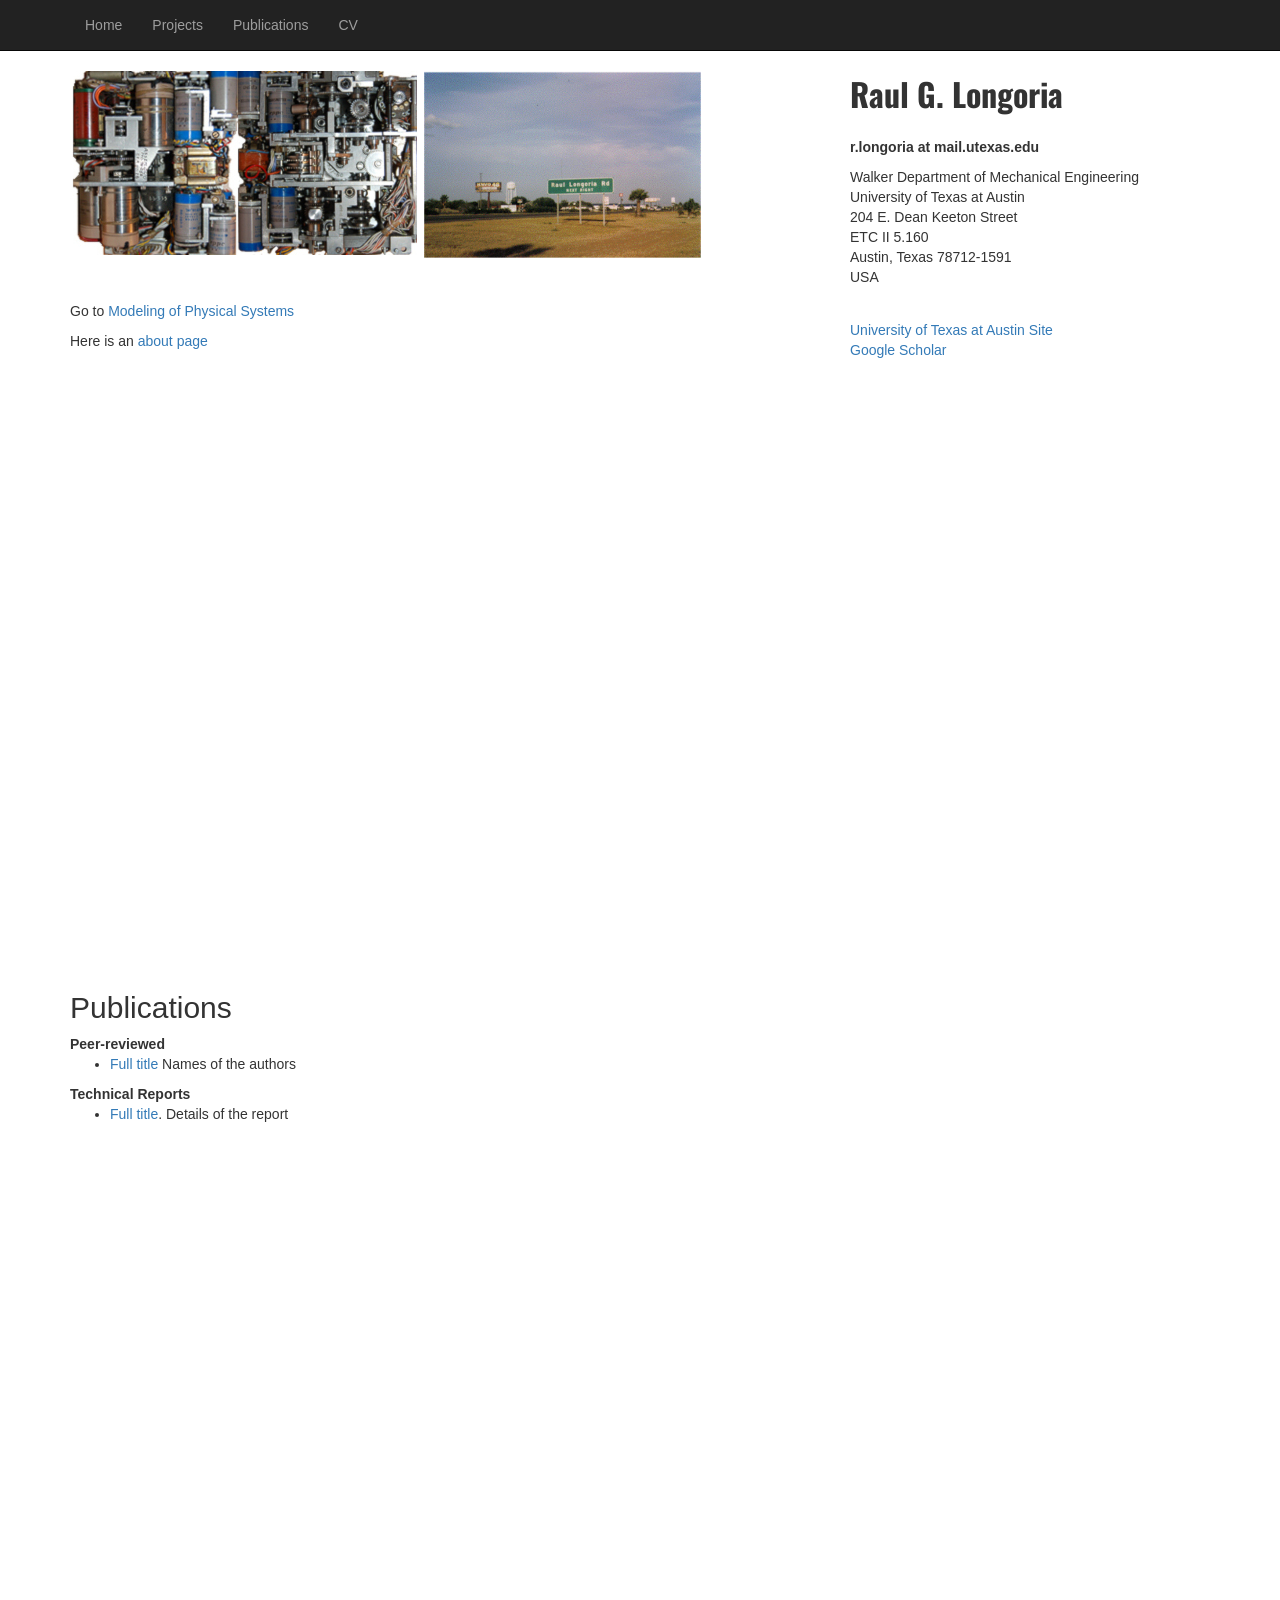
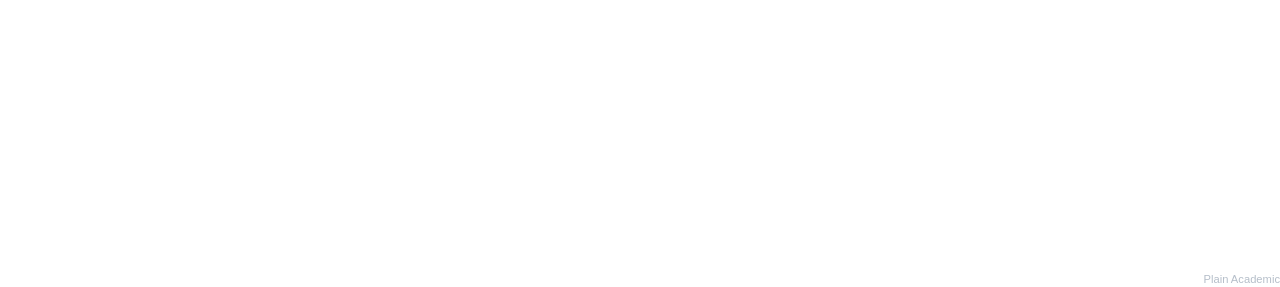
==== index.html @ 9f63e698 "Update index.html" ====
<!DOCTYPE html>
<!--
    Plain-Academic by Vasilios Mavroudis
    Released under the Simplified BSD License/FreeBSD (2-clause) License.
    https://github.com/mavroudisv/plain-academic
-->

<html lang="en">
<head>
  <title>Raul G. Longoria</title>
  <meta charset="utf-8">
  <meta name="viewport" content="width=device-width, initial-scale=1">
  <link rel="stylesheet" href="https://maxcdn.bootstrapcdn.com/bootstrap/3.3.6/css/bootstrap.min.css">
  <script src="https://ajax.googleapis.com/ajax/libs/jquery/1.12.0/jquery.min.js"></script>
  <script src="https://maxcdn.bootstrapcdn.com/bootstrap/3.3.6/js/bootstrap.min.js"></script>
  <link href='https://fonts.googleapis.com/css?family=Oswald:700' rel='stylesheet' type='text/css'>
</head>
<body>


<!-- Navigation -->
	<nav class="navbar navbar-inverse navbar-static-top" role="navigation">
	  <div class="container">
		<div class="navbar-header">
		  <button type="button" class="navbar-toggle collapsed" data-toggle="collapse" data-target="#bs-example-navbar-collapse-1">
						<span class="sr-only">Toggle navigation</span>
						<span class="icon-bar"></span>
						<span class="icon-bar"></span>
						<span class="icon-bar"></span>
					</button>
		</div>

		<!-- Collect the nav links, forms, and other content for toggling -->
		<div class="collapse navbar-collapse" id="bs-example-navbar-collapse-1">
		  <ul class="nav navbar-nav">
				  <li><a href="index.html">Home</a></li>
				  <li><a href="#">Projects</a></li>
				  <li><a href="#publications">Publications</a></li> 
				  <li><a href="#">CV</a></li> 
		  </ul>
		</div>
	  </div>
	</nav>
  
  <!-- Page Content -->
    <div class="container">

        <div class="row">

            <!-- Entries Column -->
            <div class="col-md-8" style="height: 100vh;">
                
                <!-- Main Image -->
                <img class="img-responsive" src="images/rglmain.png" alt=""><br>
                
                <div style="margin-top:3%; text-align:justify;">
                    <p>Go to <a href="mps.html">Modeling of Physical Systems</a></p>
                    
					<p>Here is an <a href="about.html">about page</a></p>

                </div>
            </div> 

            <!-- Contact Info on the Sidebar -->
            <div class="col-md-4">
                <div style="font-family: 'Oswald', sans-serif; font-size: 32px;"><b>Raul G. Longoria</b></div><br>
                <p><b>r.longoria at mail.utexas.edu</b><br>
                <p>Walker Department of Mechanical Engineering<br>
                University of Texas at Austin<br>
				204 E. Dean Keeton Street<br>
				ETC II 5.160<br>
				Austin, Texas 78712-1591<br>
                USA<br>
                </p>
            </div>
            
            
            <!-- Links on the Sidebar -->
            <div class="col-md-4" style="margin-top:2%">
				<dd><a href="https://sites.utexas.edu/longoria/">University of Texas at Austin Site</a></dd>
				<dd><a href="https://scholar.google.com/citations?user=QGvSBJ4AAAAJ&hl=en">Google Scholar</a></dd> 
            </div>
            
            <!-- Publications -->
            <div class="col-md-8" style="height: 100vh;">    
                <h2 id="publications">Publications</h2>
                
                <strong>Peer-reviewed</strong><br/>
                <ul>
                <li class="paper" words="add, your, keywords, here"><a href="#">Full title</a> Names of the authors</li>
                </ul>
            
                <strong>Technical Reports</strong><br/>
                <ul>
                <li class="paper" words="add, your, keywords, here"><a href="#">Full title</a>. Details of the report</li>
                </ul>
            </div>

            
        </div>


    </div>
    <!-- /.container -->
    
    <!-- Other people may like it too! -->
    <a style="color:#b5bec9;font-size:0.8em; float:right;" href="https://github.com/mavroudisv/plain-academic">Plain Academic</a> 
    
</body>

</html>
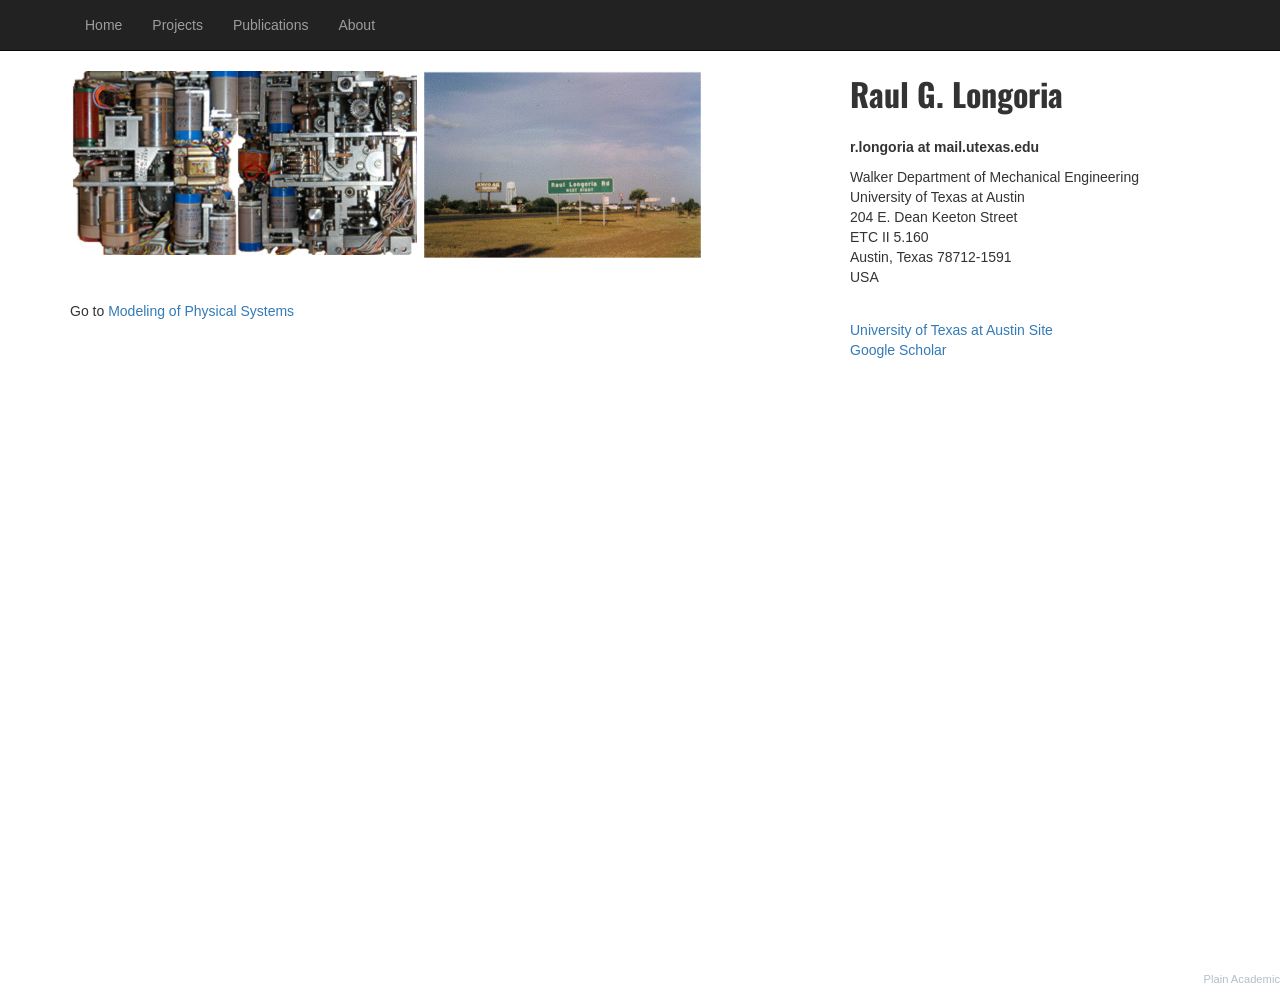
==== commit 7d07abfb: "Update index.html" ====
--- a/index.html
+++ b/index.html
@@ -36,7 +36,7 @@
 				  <li><a href="index.html">Home</a></li>
 				  <li><a href="#">Projects</a></li>
 				  <li><a href="#publications">Publications</a></li> 
-				  <li><a href="#">CV</a></li> 
+				  <li><a href="about.html">About</a></li> 
 		  </ul>
 		</div>
 	  </div>
@@ -55,8 +55,6 @@
                 
                 <div style="margin-top:3%; text-align:justify;">
                     <p>Go to <a href="mps.html">Modeling of Physical Systems</a></p>
-                    
-					<p>Here is an <a href="about.html">about page</a></p>
 
                 </div>
             </div> 
@@ -80,21 +78,6 @@
 				<dd><a href="https://sites.utexas.edu/longoria/">University of Texas at Austin Site</a></dd>
 				<dd><a href="https://scholar.google.com/citations?user=QGvSBJ4AAAAJ&hl=en">Google Scholar</a></dd> 
             </div>
-            
-            <!-- Publications -->
-            <div class="col-md-8" style="height: 100vh;">    
-                <h2 id="publications">Publications</h2>
-                
-                <strong>Peer-reviewed</strong><br/>
-                <ul>
-                <li class="paper" words="add, your, keywords, here"><a href="#">Full title</a> Names of the authors</li>
-                </ul>
-            
-                <strong>Technical Reports</strong><br/>
-                <ul>
-                <li class="paper" words="add, your, keywords, here"><a href="#">Full title</a>. Details of the report</li>
-                </ul>
-            </div>
 
             
         </div>
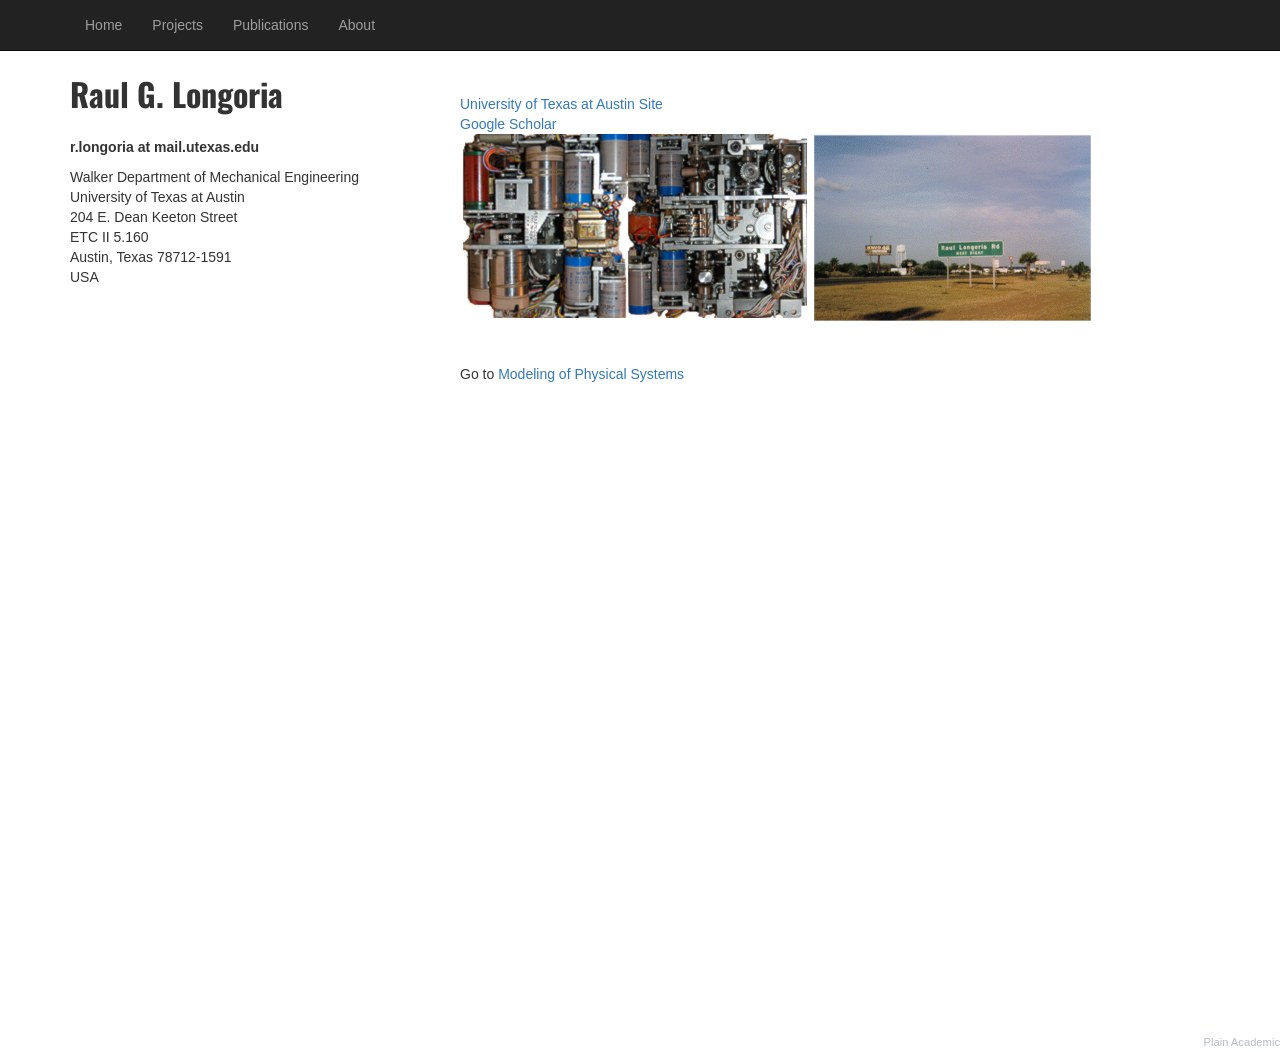
==== commit edee4d76: "Update index.html" ====
--- a/index.html
+++ b/index.html
@@ -47,18 +47,6 @@
 
         <div class="row">
 
-            <!-- Entries Column -->
-            <div class="col-md-8" style="height: 100vh;">
-                
-                <!-- Main Image -->
-                <img class="img-responsive" src="images/rglmain.png" alt=""><br>
-                
-                <div style="margin-top:3%; text-align:justify;">
-                    <p>Go to <a href="mps.html">Modeling of Physical Systems</a></p>
-
-                </div>
-            </div> 
-
             <!-- Contact Info on the Sidebar -->
             <div class="col-md-4">
                 <div style="font-family: 'Oswald', sans-serif; font-size: 32px;"><b>Raul G. Longoria</b></div><br>
@@ -79,6 +67,17 @@
 				<dd><a href="https://scholar.google.com/citations?user=QGvSBJ4AAAAJ&hl=en">Google Scholar</a></dd> 
             </div>
 
+            <!-- Entries Column -->
+            <div class="col-md-8" style="height: 100vh;">
+                
+                <!-- Main Image -->
+                <img class="img-responsive" src="images/rglmain.png" alt=""><br>
+                
+                <div style="margin-top:3%; text-align:justify;">
+                    <p>Go to <a href="mps.html">Modeling of Physical Systems</a></p>
+
+                </div>
+            </div> 
             
         </div>
 
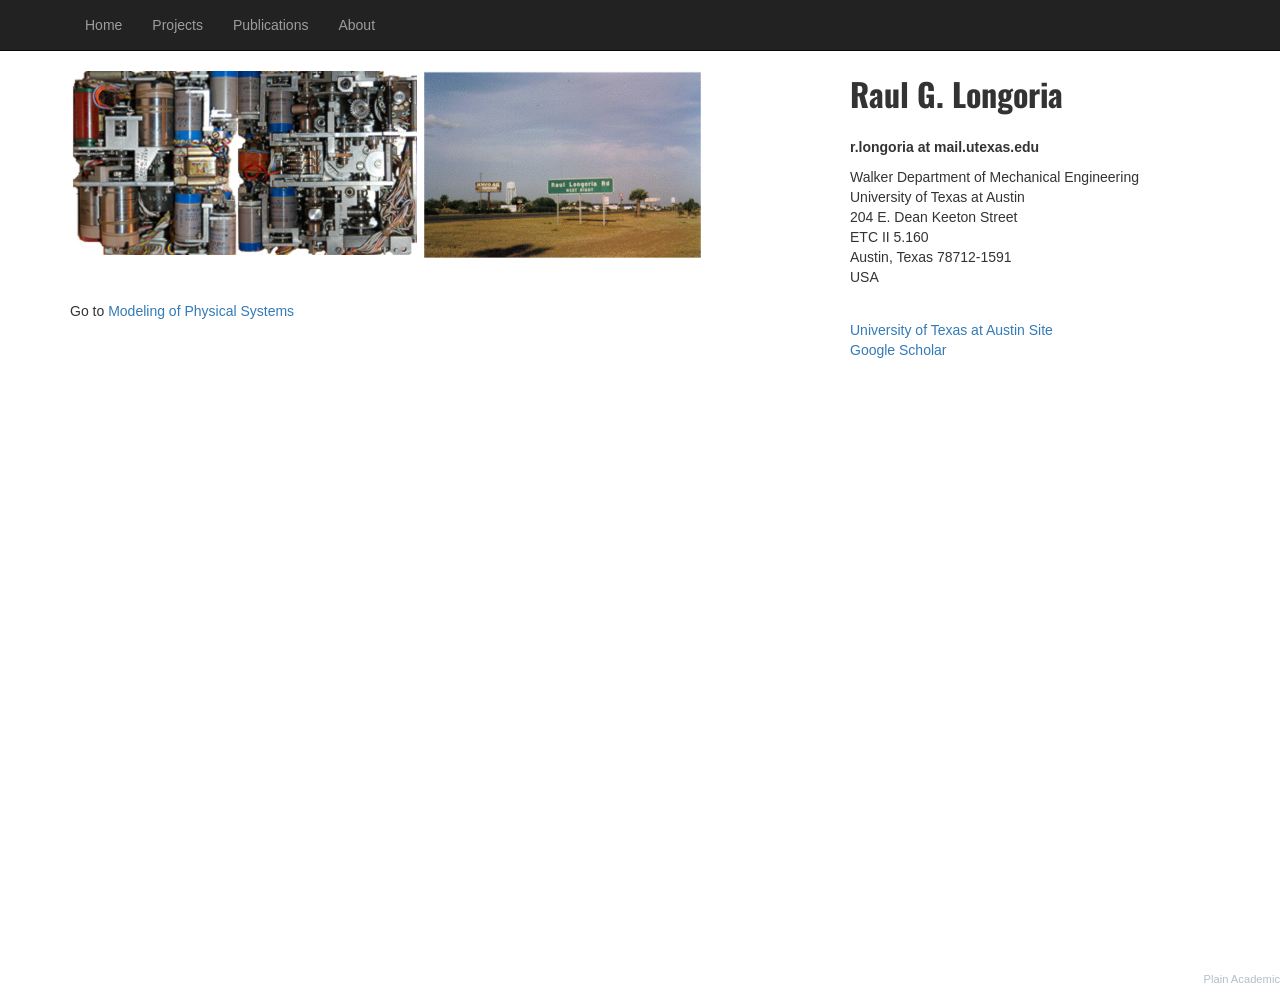
==== commit 21b6c827: "Update index.html" ====
--- a/index.html
+++ b/index.html
@@ -46,7 +46,18 @@
     <div class="container">
 
         <div class="row">
+            <!-- Entries Column -->
+            <div class="col-md-8" style="height: 100vh;">
+                
+                <!-- Main Image -->
+                <img class="img-responsive" src="images/rglmain.png" alt=""><br>
+                
+                <div style="margin-top:3%; text-align:justify;">
+                    <p>Go to <a href="mps.html">Modeling of Physical Systems</a></p>
 
+                </div>
+            </div> 
+			
             <!-- Contact Info on the Sidebar -->
             <div class="col-md-4">
                 <div style="font-family: 'Oswald', sans-serif; font-size: 32px;"><b>Raul G. Longoria</b></div><br>
@@ -67,17 +78,7 @@
 				<dd><a href="https://scholar.google.com/citations?user=QGvSBJ4AAAAJ&hl=en">Google Scholar</a></dd> 
             </div>
 
-            <!-- Entries Column -->
-            <div class="col-md-8" style="height: 100vh;">
-                
-                <!-- Main Image -->
-                <img class="img-responsive" src="images/rglmain.png" alt=""><br>
-                
-                <div style="margin-top:3%; text-align:justify;">
-                    <p>Go to <a href="mps.html">Modeling of Physical Systems</a></p>
 
-                </div>
-            </div> 
             
         </div>
 
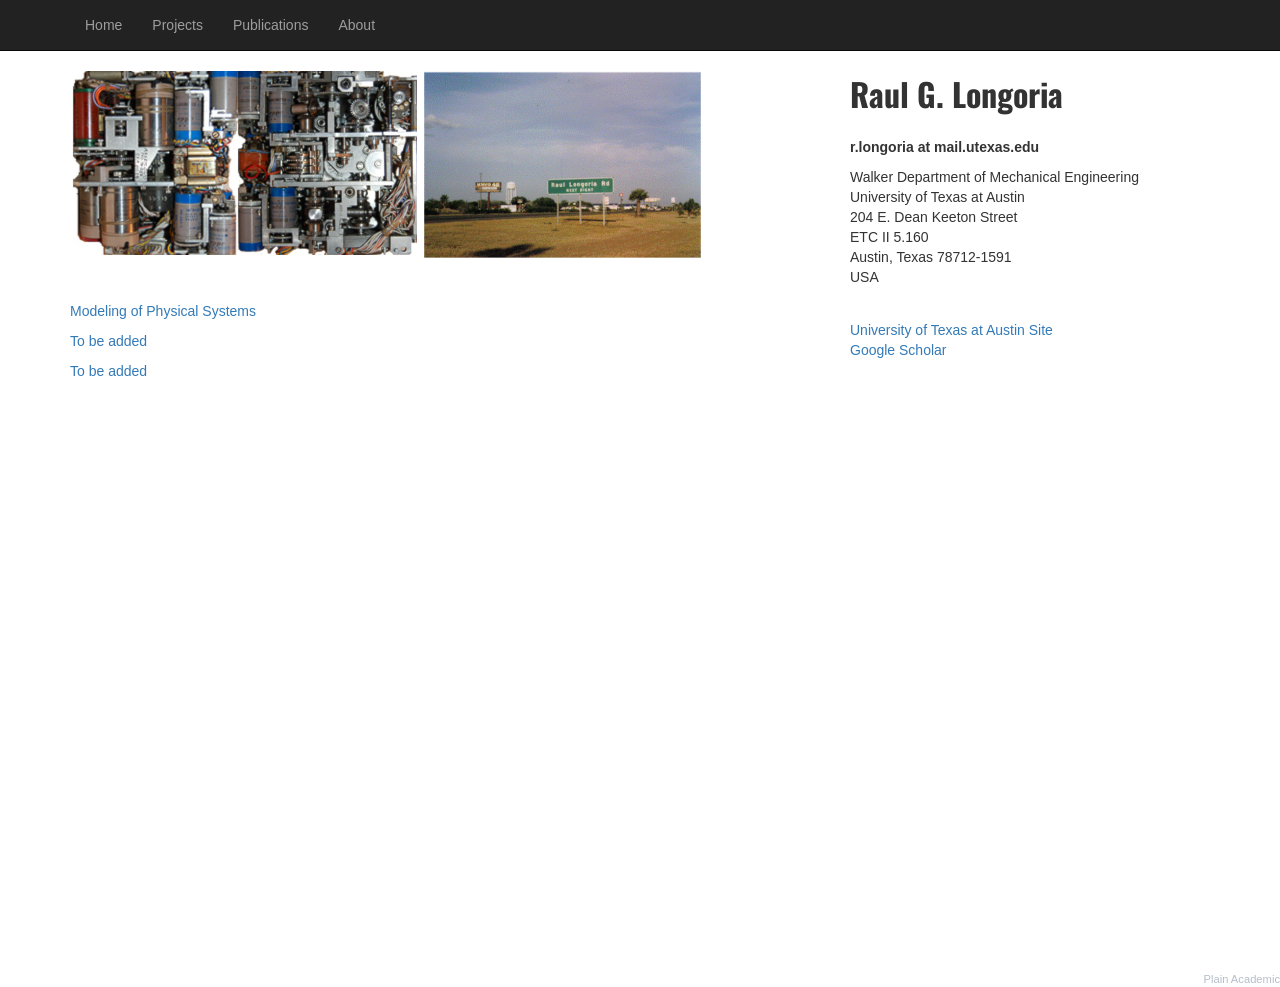
==== commit 5162414a: "Update index.html" ====
--- a/index.html
+++ b/index.html
@@ -53,7 +53,11 @@
                 <img class="img-responsive" src="images/rglmain.png" alt=""><br>
                 
                 <div style="margin-top:3%; text-align:justify;">
-                    <p>Go to <a href="mps.html">Modeling of Physical Systems</a></p>
+                    <p><a href="mps.html">Modeling of Physical Systems</a></p>
+					
+                    <p><a href="#">To be added</a></p>
+
+                    <p><a href="#">To be added</a></p>
 
                 </div>
             </div> 
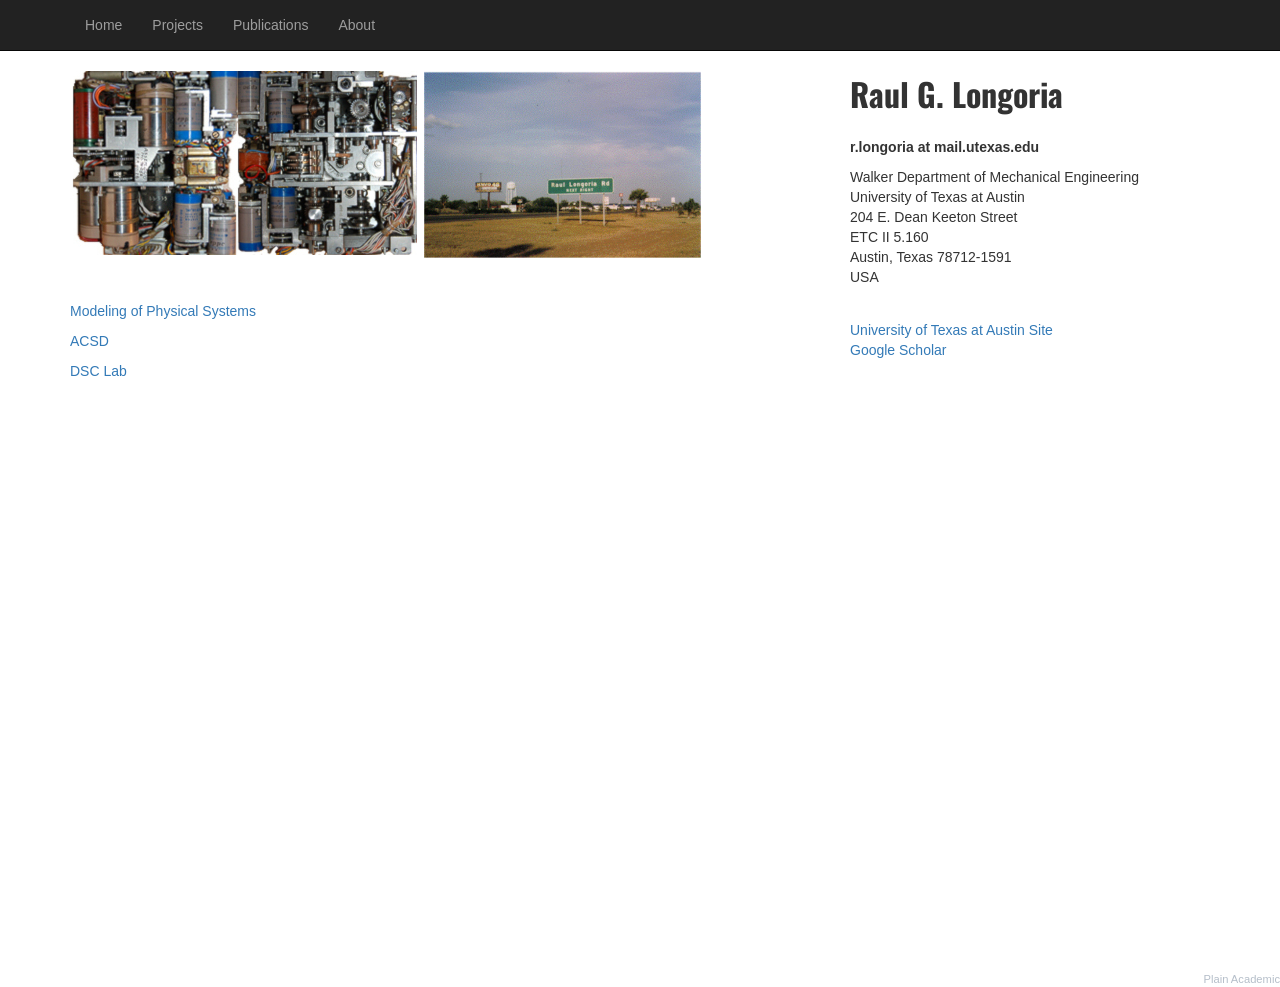
==== commit 56bc305b: "Add files via upload" ====
--- a/index.html
+++ b/index.html
@@ -19,28 +19,28 @@
 
 
 <!-- Navigation -->
-	<nav class="navbar navbar-inverse navbar-static-top" role="navigation">
-	  <div class="container">
-		<div class="navbar-header">
-		  <button type="button" class="navbar-toggle collapsed" data-toggle="collapse" data-target="#bs-example-navbar-collapse-1">
-						<span class="sr-only">Toggle navigation</span>
-						<span class="icon-bar"></span>
-						<span class="icon-bar"></span>
-						<span class="icon-bar"></span>
-					</button>
-		</div>
+    <nav class="navbar navbar-inverse navbar-static-top" role="navigation">
+      <div class="container">
+        <div class="navbar-header">
+          <button type="button" class="navbar-toggle collapsed" data-toggle="collapse" data-target="#bs-example-navbar-collapse-1">
+                        <span class="sr-only">Toggle navigation</span>
+                        <span class="icon-bar"></span>
+                        <span class="icon-bar"></span>
+                        <span class="icon-bar"></span>
+                    </button>
+        </div>
 
-		<!-- Collect the nav links, forms, and other content for toggling -->
-		<div class="collapse navbar-collapse" id="bs-example-navbar-collapse-1">
-		  <ul class="nav navbar-nav">
-				  <li><a href="index.html">Home</a></li>
-				  <li><a href="#">Projects</a></li>
-				  <li><a href="#publications">Publications</a></li> 
-				  <li><a href="about.html">About</a></li> 
-		  </ul>
-		</div>
-	  </div>
-	</nav>
+        <!-- Collect the nav links, forms, and other content for toggling -->
+        <div class="collapse navbar-collapse" id="bs-example-navbar-collapse-1">
+          <ul class="nav navbar-nav">
+                  <li><a href="index.html">Home</a></li>
+                  <li><a href="#">Projects</a></li>
+                  <li><a href="#publications">Publications</a></li> 
+                  <li><a href="about.html">About</a></li> 
+          </ul>
+        </div>
+      </div>
+    </nav>
   
   <!-- Page Content -->
     <div class="container">
@@ -54,23 +54,23 @@
                 
                 <div style="margin-top:3%; text-align:justify;">
                     <p><a href="mps.html">Modeling of Physical Systems</a></p>
-					
-                    <p><a href="#">To be added</a></p>
+                    
+                    <p><a href="#">ACSD</a></p>
 
-                    <p><a href="#">To be added</a></p>
+                    <p><a href="#">DSC Lab</a></p>
 
                 </div>
             </div> 
-			
+            
             <!-- Contact Info on the Sidebar -->
             <div class="col-md-4">
                 <div style="font-family: 'Oswald', sans-serif; font-size: 32px;"><b>Raul G. Longoria</b></div><br>
                 <p><b>r.longoria at mail.utexas.edu</b><br>
                 <p>Walker Department of Mechanical Engineering<br>
                 University of Texas at Austin<br>
-				204 E. Dean Keeton Street<br>
-				ETC II 5.160<br>
-				Austin, Texas 78712-1591<br>
+                204 E. Dean Keeton Street<br>
+                ETC II 5.160<br>
+                Austin, Texas 78712-1591<br>
                 USA<br>
                 </p>
             </div>
@@ -78,8 +78,8 @@
             
             <!-- Links on the Sidebar -->
             <div class="col-md-4" style="margin-top:2%">
-				<dd><a href="https://sites.utexas.edu/longoria/">University of Texas at Austin Site</a></dd>
-				<dd><a href="https://scholar.google.com/citations?user=QGvSBJ4AAAAJ&hl=en">Google Scholar</a></dd> 
+                <dd><a href="https://sites.utexas.edu/longoria/">University of Texas at Austin Site</a></dd>
+                <dd><a href="https://scholar.google.com/citations?user=QGvSBJ4AAAAJ&hl=en">Google Scholar</a></dd> 
             </div>
 
 
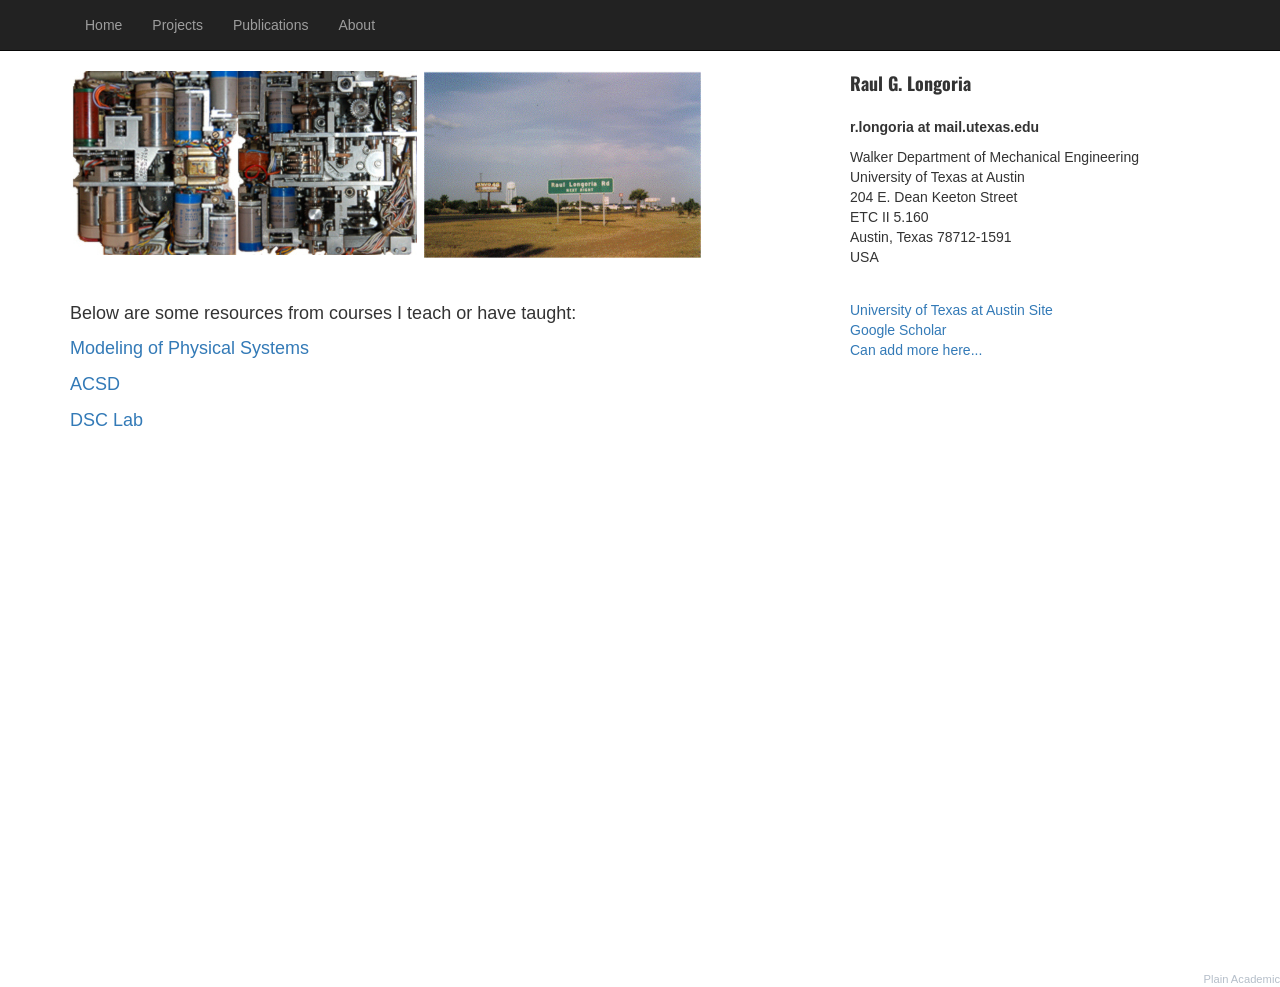
==== commit a9a1e306: "Add files via upload" ====
--- a/index.html
+++ b/index.html
@@ -1,5 +1,5 @@
 <!DOCTYPE html>
-<!--
+<!-- adapted from
     Plain-Academic by Vasilios Mavroudis
     Released under the Simplified BSD License/FreeBSD (2-clause) License.
     https://github.com/mavroudisv/plain-academic
@@ -52,7 +52,9 @@
                 <!-- Main Image -->
                 <img class="img-responsive" src="images/rglmain.png" alt=""><br>
                 
-                <div style="margin-top:3%; text-align:justify;">
+                <div style="margin-top:3%; text-align:justify; font-size: 18px;">
+                    <p>Below are some resources from courses I teach or have taught:</a></p>
+
                     <p><a href="mps.html">Modeling of Physical Systems</a></p>
                     
                     <p><a href="#">ACSD</a></p>
@@ -61,10 +63,11 @@
 
                 </div>
             </div> 
+
             
             <!-- Contact Info on the Sidebar -->
             <div class="col-md-4">
-                <div style="font-family: 'Oswald', sans-serif; font-size: 32px;"><b>Raul G. Longoria</b></div><br>
+                <div style="font-family: 'Oswald', sans-serif; font-size: 18px;"><b>Raul G. Longoria</b></div><br>
                 <p><b>r.longoria at mail.utexas.edu</b><br>
                 <p>Walker Department of Mechanical Engineering<br>
                 University of Texas at Austin<br>
@@ -80,6 +83,7 @@
             <div class="col-md-4" style="margin-top:2%">
                 <dd><a href="https://sites.utexas.edu/longoria/">University of Texas at Austin Site</a></dd>
                 <dd><a href="https://scholar.google.com/citations?user=QGvSBJ4AAAAJ&hl=en">Google Scholar</a></dd> 
+                <dd><a href="#">Can add more here...</a></dd> 
             </div>
 
 
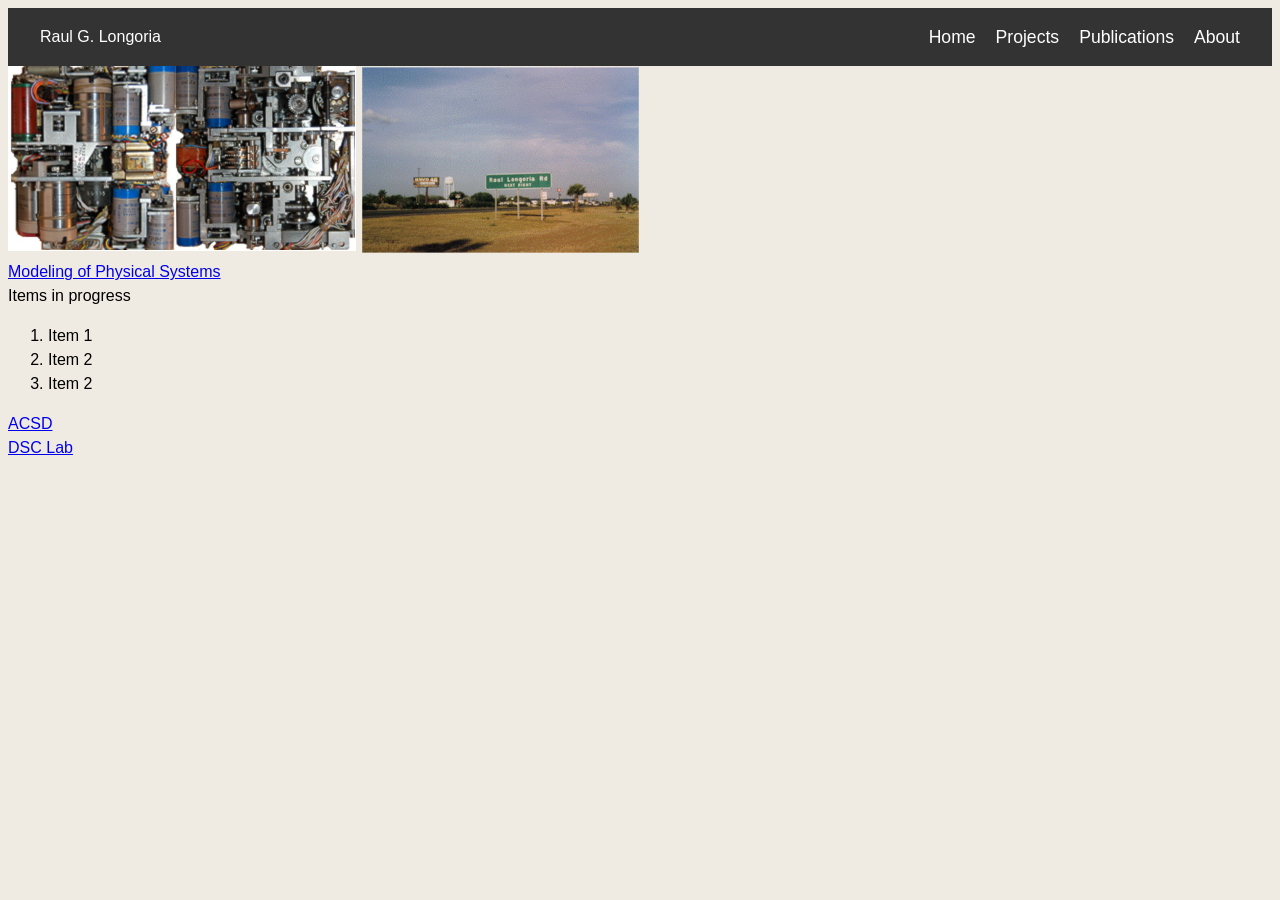
==== commit 365f08eb: "Add files via upload" ====
--- a/index.html
+++ b/index.html
@@ -1,102 +1,49 @@
 <!DOCTYPE html>
-<!-- adapted from
-    Plain-Academic by Vasilios Mavroudis
-    Released under the Simplified BSD License/FreeBSD (2-clause) License.
-    https://github.com/mavroudisv/plain-academic
--->
 
 <html lang="en">
 <head>
-  <title>Raul G. Longoria</title>
+  <title>RG Longoria</title>
   <meta charset="utf-8">
   <meta name="viewport" content="width=device-width, initial-scale=1">
-  <link rel="stylesheet" href="https://maxcdn.bootstrapcdn.com/bootstrap/3.3.6/css/bootstrap.min.css">
-  <script src="https://ajax.googleapis.com/ajax/libs/jquery/1.12.0/jquery.min.js"></script>
-  <script src="https://maxcdn.bootstrapcdn.com/bootstrap/3.3.6/js/bootstrap.min.js"></script>
-  <link href='https://fonts.googleapis.com/css?family=Oswald:700' rel='stylesheet' type='text/css'>
+  <link href='css/style.css' rel='stylesheet' type='text/css'>
 </head>
 <body>
 
+<!-- Navigation -->
 
-<!-- Navigation -->
-    <nav class="navbar navbar-inverse navbar-static-top" role="navigation">
-      <div class="container">
-        <div class="navbar-header">
-          <button type="button" class="navbar-toggle collapsed" data-toggle="collapse" data-target="#bs-example-navbar-collapse-1">
-                        <span class="sr-only">Toggle navigation</span>
-                        <span class="icon-bar"></span>
-                        <span class="icon-bar"></span>
-                        <span class="icon-bar"></span>
-                    </button>
-        </div>
-
-        <!-- Collect the nav links, forms, and other content for toggling -->
-        <div class="collapse navbar-collapse" id="bs-example-navbar-collapse-1">
-          <ul class="nav navbar-nav">
-                  <li><a href="index.html">Home</a></li>
-                  <li><a href="#">Projects</a></li>
-                  <li><a href="#publications">Publications</a></li> 
-                  <li><a href="about.html">About</a></li> 
-          </ul>
-        </div>
-      </div>
-    </nav>
-  
-  <!-- Page Content -->
-    <div class="container">
-
-        <div class="row">
-            <!-- Entries Column -->
-            <div class="col-md-8" style="height: 100vh;">
-                
-                <!-- Main Image -->
-                <img class="img-responsive" src="images/rglmain.png" alt=""><br>
-                
-                <div style="margin-top:3%; text-align:justify; font-size: 18px;">
-                    <p>Below are some resources from courses I teach or have taught:</a></p>
-
-                    <p><a href="mps.html">Modeling of Physical Systems</a></p>
-                    
-                    <p><a href="#">ACSD</a></p>
-
-                    <p><a href="#">DSC Lab</a></p>
-
-                </div>
-            </div> 
-
-            
-            <!-- Contact Info on the Sidebar -->
-            <div class="col-md-4">
-                <div style="font-family: 'Oswald', sans-serif; font-size: 18px;"><b>Raul G. Longoria</b></div><br>
-                <p><b>r.longoria at mail.utexas.edu</b><br>
-                <p>Walker Department of Mechanical Engineering<br>
-                University of Texas at Austin<br>
-                204 E. Dean Keeton Street<br>
-                ETC II 5.160<br>
-                Austin, Texas 78712-1591<br>
-                USA<br>
-                </p>
-            </div>
-            
-            
-            <!-- Links on the Sidebar -->
-            <div class="col-md-4" style="margin-top:2%">
-                <dd><a href="https://sites.utexas.edu/longoria/">University of Texas at Austin Site</a></dd>
-                <dd><a href="https://scholar.google.com/citations?user=QGvSBJ4AAAAJ&hl=en">Google Scholar</a></dd> 
-                <dd><a href="#">Can add more here...</a></dd> 
-            </div>
+<nav class="navbar">
+  <div class="logo">Raul G. Longoria</div>
+  <ul class="nav-links">
+    <li><a href="index.html">Home</a></li>
+    <li><a href="#">Projects</a></li>
+    <li><a href="#">Publications</a></li>
+    <li><a href="about.html">About</a></li>
+  </ul>
+</nav>
+<img src="images/rglmain.png" alt="some pics"><br>
 
 
-            
-        </div>
+<section>
+<a href="mps.html">Modeling of Physical Systems</a><br>
 
+Items in progress
+<ol>
+    <li>Item 1</li>
+    <li>Item 2</li>
+    <li>Item 2</li>
+</ol>
 
-    </div>
-    <!-- /.container -->
-    
-    <!-- Other people may like it too! -->
-    <a style="color:#b5bec9;font-size:0.8em; float:right;" href="https://github.com/mavroudisv/plain-academic">Plain Academic</a> 
-    
+</section>
+
+<section>
+<a href="#">ACSD</a>
+
+</section>
+
+<section>
+<a href="#">DSC Lab</a>
+</section>
+
 </body>
 
 </html>
--- a/css/style.css
+++ b/css/style.css
@@ -0,0 +1,57 @@
+
+/* Use inline-size for width */
+/* padding: 50px */
+
+/* General Navbar Styles */
+.navbar {
+  display: flex;
+  justify-content: space-between; /* Pushes logo and links to opposite ends */
+  align-items: center;
+  background-color: #333;
+  padding: 1rem 2rem;
+  color: white;
+}
+
+/* Remove default list styling */
+.nav-links {
+  display: flex;
+  list-style: none;
+  margin: 0;
+  padding: 0;
+}
+
+/* Style the individual links */
+.nav-links li {
+  margin-left: 20px;
+}
+
+.nav-links a {
+  text-decoration: none;
+  color: white;
+  font-size: 1.1rem;
+  transition: color 0.3s ease; /* Smooth hover effect */
+}
+
+/* Hover Effect */
+.nav-links a:hover {
+  color: #04AA6D; /* Highlight color on hover */
+}
+
+body {
+  background-color: #F0EBE2;
+  font-family: Arial, sans-serif;
+  line-height: 1.5;
+}
+
+p {
+  color: black;
+  font-size: 14px;
+  margin: 30px;
+}
+
+/* margin block is space between paragraphs */
+
+/*ul {
+  color: black;
+  font-size: 24px;
+}*/
